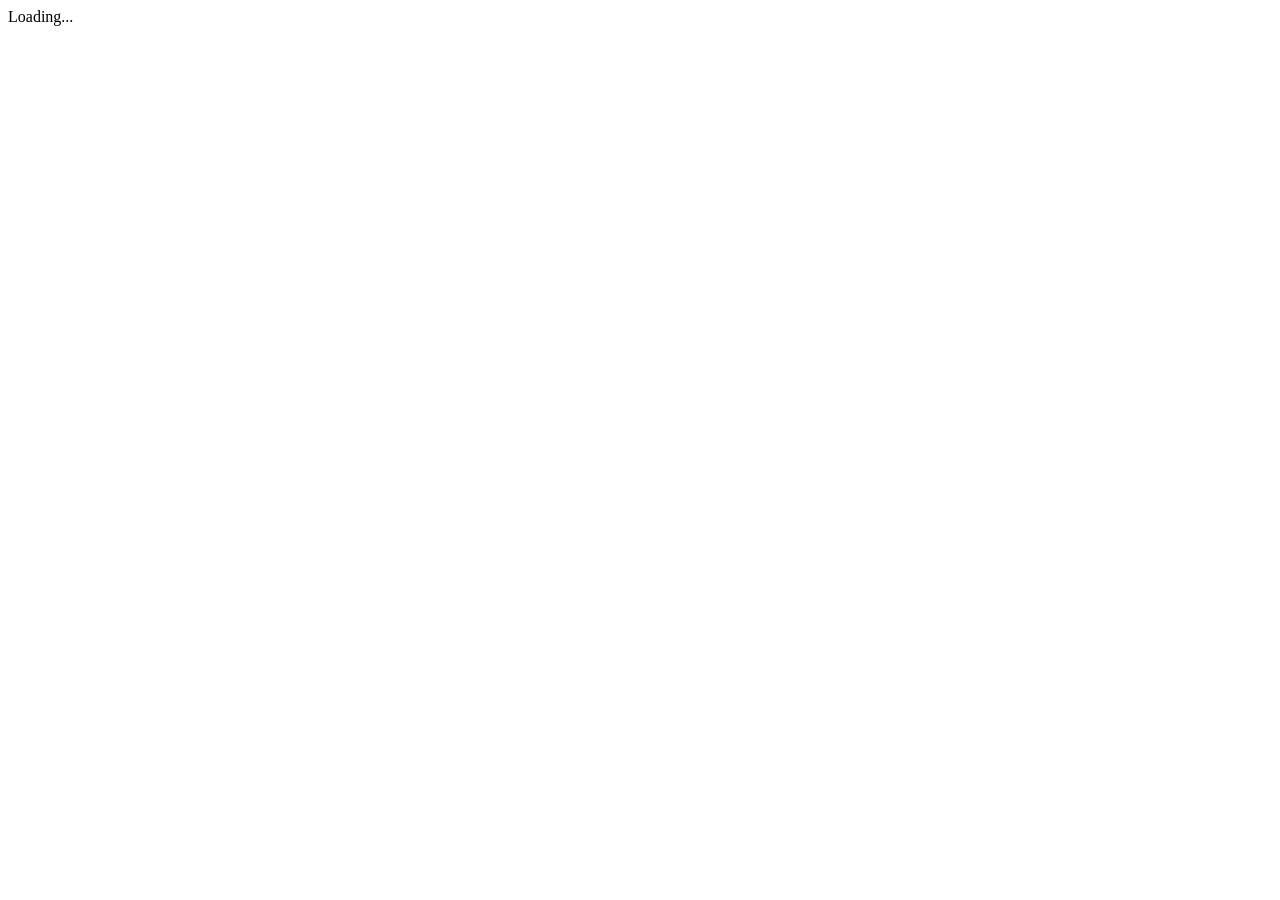
==== index.html @ 8cee32d1 "First commit" ====
<!DOCTYPE html>
<html>
  <head>
    <title>Angular QuickStart</title>
    <meta charset="UTF-8">
    <meta name="viewport" content="width=device-width, initial-scale=1">
    <link rel="stylesheet" href="styles.css">

    <!-- Polyfill(s) for older browsers -->
    <script src="node_modules/core-js/client/shim.min.js"></script>

    <script src="node_modules/zone.js/dist/zone.js"></script>
    <script src="node_modules/systemjs/dist/system.src.js"></script>

    <script src="systemjs.config.js"></script>
    <script>
      System.import('app').catch(function(err){ console.error(err); });
    </script>
  </head>

  <body>
    <my-app>Loading...</my-app>
  </body>
</html>
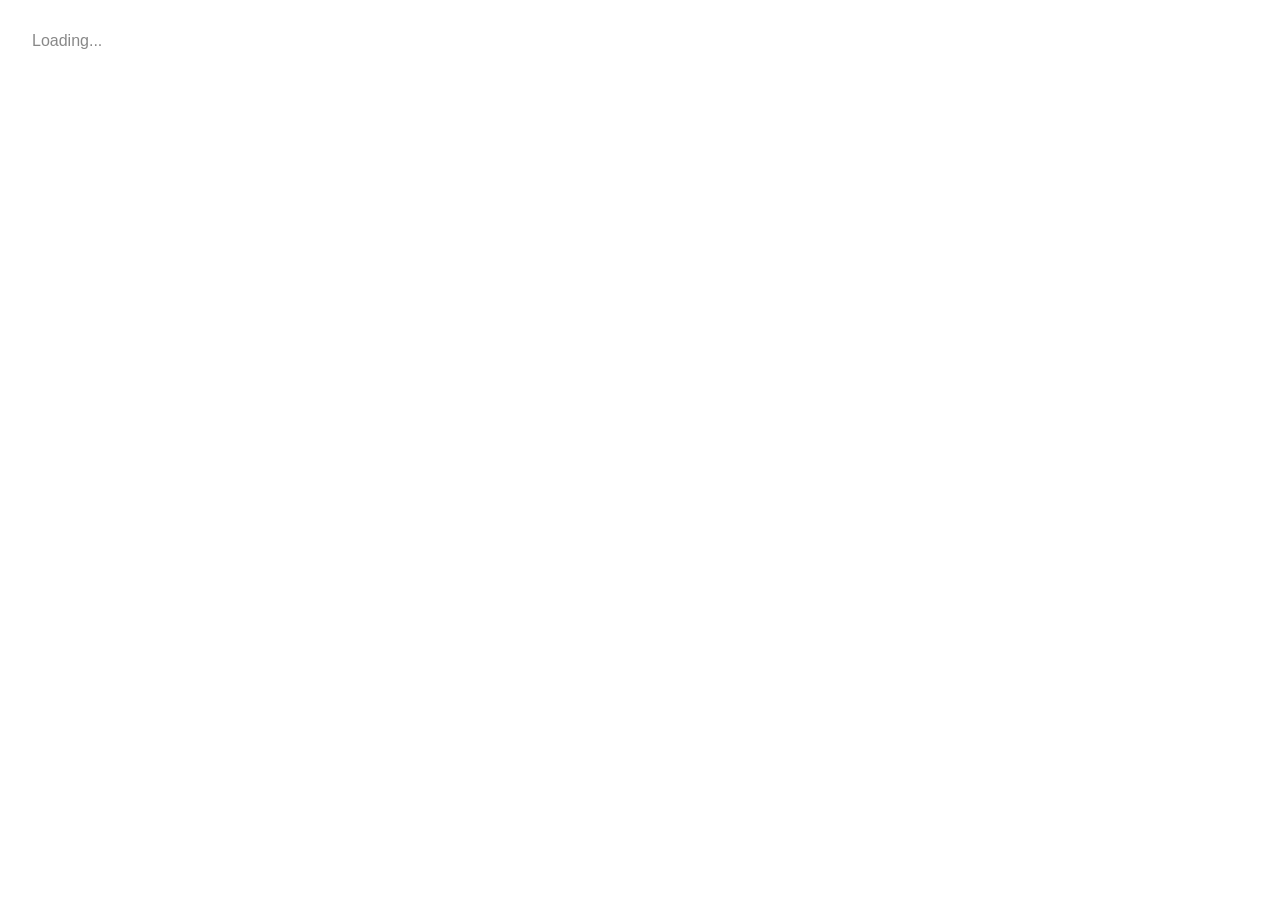
==== commit bd1e3bca: "Tuto chapter 6" ====
--- a/index.html
+++ b/index.html
@@ -1,6 +1,7 @@
 <!DOCTYPE html>
 <html>
   <head>
+    <base href="/">
     <title>Angular QuickStart</title>
     <meta charset="UTF-8">
     <meta name="viewport" content="width=device-width, initial-scale=1">
--- a/styles.css
+++ b/styles.css
@@ -0,0 +1,116 @@
+/* #docregion , quickstart, toh */
+/* Master Styles */
+h1 {
+  color: #369;
+  font-family: Arial, Helvetica, sans-serif;
+  font-size: 250%;
+}
+h2, h3 {
+  color: #444;
+  font-family: Arial, Helvetica, sans-serif;
+  font-weight: lighter;
+}
+body {
+  margin: 2em;
+}
+/* #enddocregion quickstart */
+body, input[text], button {
+  color: #888;
+  font-family: Cambria, Georgia;
+}
+/* #enddocregion toh */
+a {
+  cursor: pointer;
+  cursor: hand;
+}
+button {
+  font-family: Arial;
+  background-color: #eee;
+  border: none;
+  padding: 5px 10px;
+  border-radius: 4px;
+  cursor: pointer;
+  cursor: hand;
+}
+button:hover {
+  background-color: #cfd8dc;
+}
+button:disabled {
+  background-color: #eee;
+  color: #aaa;
+  cursor: auto;
+}
+
+/* Navigation link styles */
+nav a {
+  padding: 5px 10px;
+  text-decoration: none;
+  margin-right: 10px;
+  margin-top: 10px;
+  display: inline-block;
+  background-color: #eee;
+  border-radius: 4px;
+}
+nav a:visited, a:link {
+  color: #607D8B;
+}
+nav a:hover {
+  color: #039be5;
+  background-color: #CFD8DC;
+}
+nav a.active {
+  color: #039be5;
+}
+
+/* items class */
+.items {
+  margin: 0 0 2em 0;
+  list-style-type: none;
+  padding: 0;
+  width: 24em;
+}
+.items li {
+  cursor: pointer;
+  position: relative;
+  left: 0;
+  background-color: #EEE;
+  margin: .5em;
+  padding: .3em 0;
+  height: 1.6em;
+  border-radius: 4px;
+}
+.items li:hover {
+  color: #607D8B;
+  background-color: #DDD;
+  left: .1em;
+}
+.items li.selected {
+  background-color: #CFD8DC;
+  color: white;
+}
+.items li.selected:hover {
+  background-color: #BBD8DC;
+}
+.items .text {
+  position: relative;
+  top: -3px;
+}
+.items .badge {
+  display: inline-block;
+  font-size: small;
+  color: white;
+  padding: 0.8em 0.7em 0 0.7em;
+  background-color: #607D8B;
+  line-height: 1em;
+  position: relative;
+  left: -1px;
+  top: -4px;
+  height: 1.8em;
+  margin-right: .8em;
+  border-radius: 4px 0 0 4px;
+}
+/* #docregion toh */
+/* everywhere else */
+* {
+  font-family: Arial, Helvetica, sans-serif;
+}
